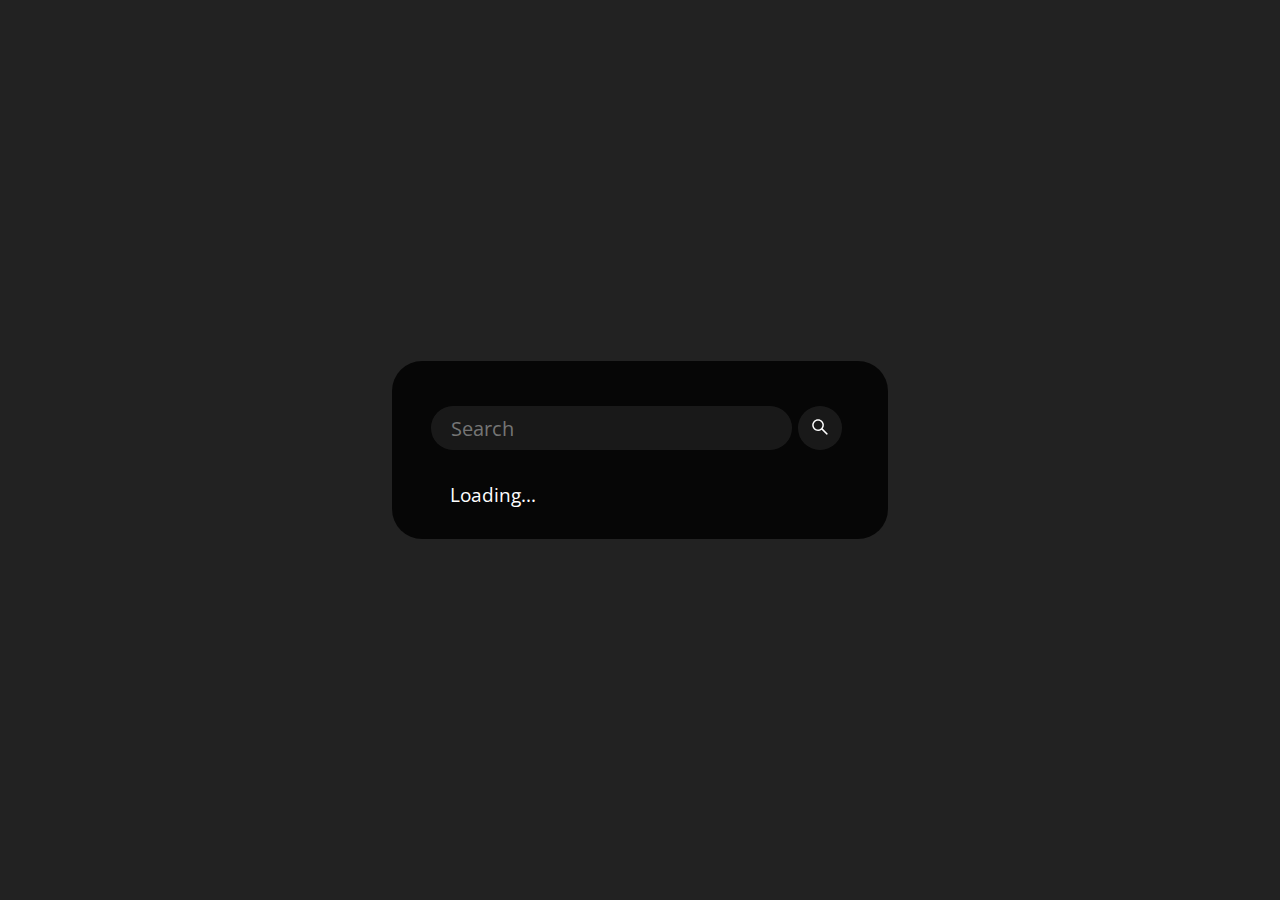
==== index.html @ ee420b31 "Weather Demo" ====
<!DOCTYPE html>
<html lang="en">

<head>
  <meta charset="UTF-8">
  <meta name="viewport" content="width=device-width, initial-scale=1.0">
  <title>Weather</title>
  <link rel="preconnect" href="https://fonts.gstatic.com">
  <link href="https://fonts.googleapis.com/css2?family=Open+Sans&display=swap" rel="stylesheet">
  <link rel="stylesheet" href="./style.css">
  <script src="./app.js" defer></script>
</head>

<body>
  <div class="card">
    <div class="search">
      <input type="text" class="search-bar" placeholder="Search">
      <button><svg stroke="currentColor" fill="currentColor" stroke-width="0" viewBox="0 0 1024 1024" height="1.5em"
          width="1.5em" xmlns="http://www.w3.org/2000/svg">
          <path
            d="M909.6 854.5L649.9 594.8C690.2 542.7 712 479 712 412c0-80.2-31.3-155.4-87.9-212.1-56.6-56.7-132-87.9-212.1-87.9s-155.5 31.3-212.1 87.9C143.2 256.5 112 331.8 112 412c0 80.1 31.3 155.5 87.9 212.1C256.5 680.8 331.8 712 412 712c67 0 130.6-21.8 182.7-62l259.7 259.6a8.2 8.2 0 0 0 11.6 0l43.6-43.5a8.2 8.2 0 0 0 0-11.6zM570.4 570.4C528 612.7 471.8 636 412 636s-116-23.3-158.4-65.6C211.3 528 188 471.8 188 412s23.3-116.1 65.6-158.4C296 211.3 352.2 188 412 188s116.1 23.2 158.4 65.6S636 352.2 636 412s-23.3 116.1-65.6 158.4z">
          </path>
        </svg></button>
    </div>
    <div class="weather loading">
      <h2 class="city">Weather in Baku</h2>
      <h1 class="temp">35°C</h1>
      <div class="flex">
        <img src="https://openweathermap.org/img/wn/04n.png" alt="" class="icon" />
        <div class="description">Cloudy</div>
      </div>
      <div class="humidity">Humidity: 60%</div>
      <div class="wind">Wind speed: 6.2 km/h</div>
    </div>
  </div>
</body>

</html>
---- style.css ----
body {
    display: flex;
    justify-content: center;
    align-items: center;
    height: 100vh;
    margin: 0;
    font-family: 'Open Sans', sans-serif;
    background: #222;
    background-image: url('https://source.unsplash.com/1600x900/?landscape');
    font-size: 120%;
  }
  
  .card {
    background: #000000d0;
    color: white;
    padding: 2em;
    border-radius: 30px;
    width: 100%;
    max-width: 420px;
    margin: 1em;
  }
  
  .search {
    display: flex;
    align-items: center;
    justify-content: center;
  }
  
  button {
    margin: 0.5em;
    border-radius: 50%;
    border: none;
    height: 44px;
    width: 44px;
    outline: none;
    background: #7c7c7c2b;
    color: white;
    cursor: pointer;
    transition: 0.2s ease-in-out;
  }
  
  input.search-bar {
    border: none;
    outline: none;
    padding: 0.4em 1em;
    border-radius: 24px;
    background: #7c7c7c2b;
    color: white;
    font-family: inherit;
    font-size: 105%;
    width: calc(100% - 100px);
  }
  
  button:hover {
    background: #7c7c7c6b;
  }
  
  h1.temp {
    margin: 0;
    margin-bottom: 0.4em;
  }
  
  .flex {
    display: flex;
    align-items: center;
  }
  
  .description {
    text-transform: capitalize;
    margin-left: 8px;
  }
  
  .weather.loading {
    visibility: hidden;
    max-height: 20px;
    position: relative;
  }
  
  .weather.loading:after {
    visibility: visible;
    content: "Loading...";
    color: white;
    position: absolute;
    top: 0;
    left: 20px;
  }
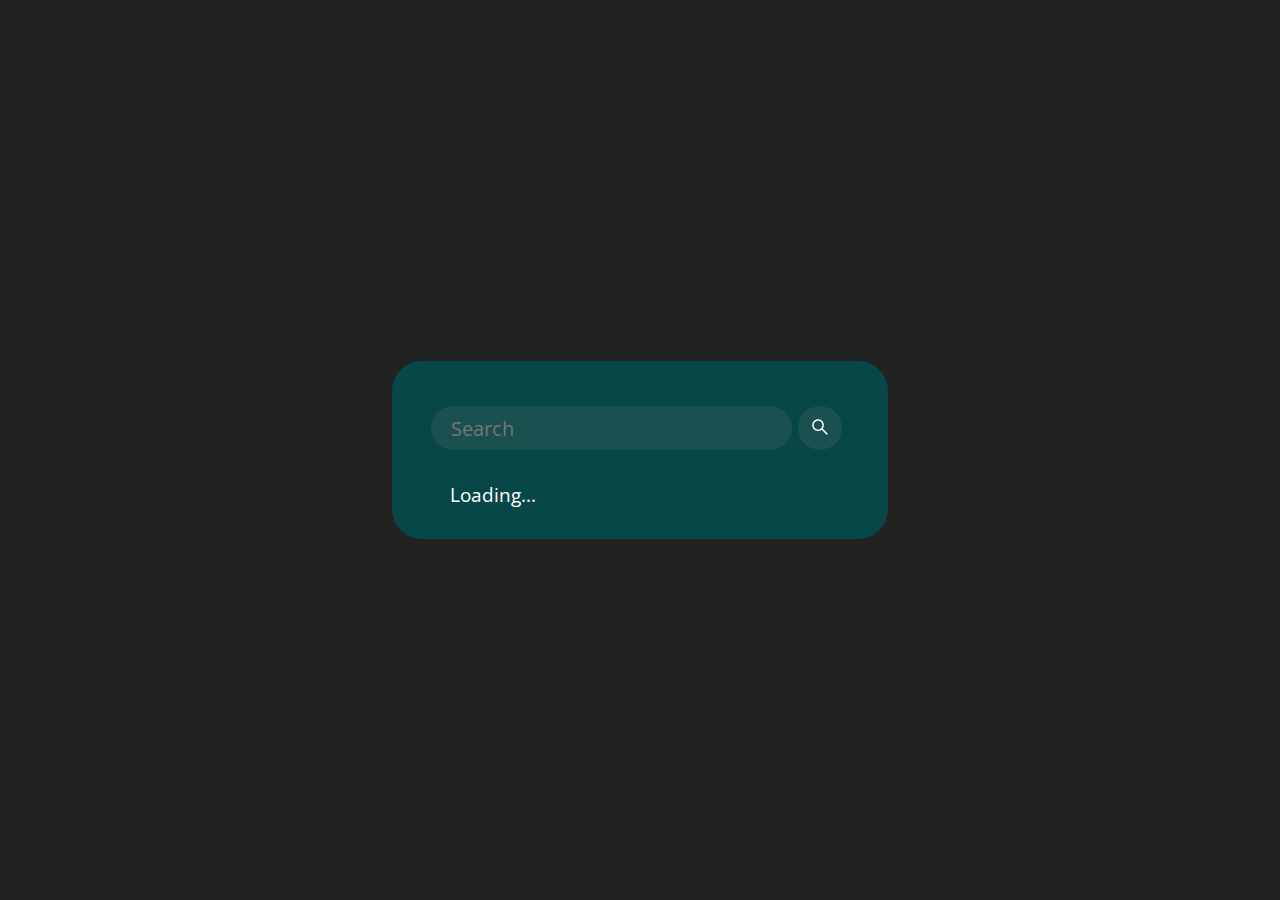
==== commit a50e7469: "Weather Demo" ====
--- a/index.html
+++ b/index.html
@@ -29,8 +29,7 @@
         <img src="https://openweathermap.org/img/wn/04n.png" alt="" class="icon" />
         <div class="description">Cloudy</div>
       </div>
-      <div class="humidity">Humidity: 60%</div>
-      <div class="wind">Wind speed: 6.2 km/h</div>
+      
     </div>
   </div>
 </body>
--- a/style.css
+++ b/style.css
@@ -11,7 +11,7 @@
   }
   
   .card {
-    background: #000000d0;
+    background: #035153cc;
     color: white;
     padding: 2em;
     border-radius: 30px;
@@ -63,7 +63,13 @@
   .flex {
     display: flex;
     align-items: center;
+    
   }
+  .weather{
+    position: relative;
+  }
+
+  
   
   .description {
     text-transform: capitalize;
@@ -74,6 +80,7 @@
     visibility: hidden;
     max-height: 20px;
     position: relative;
+    
   }
   
   .weather.loading:after {
